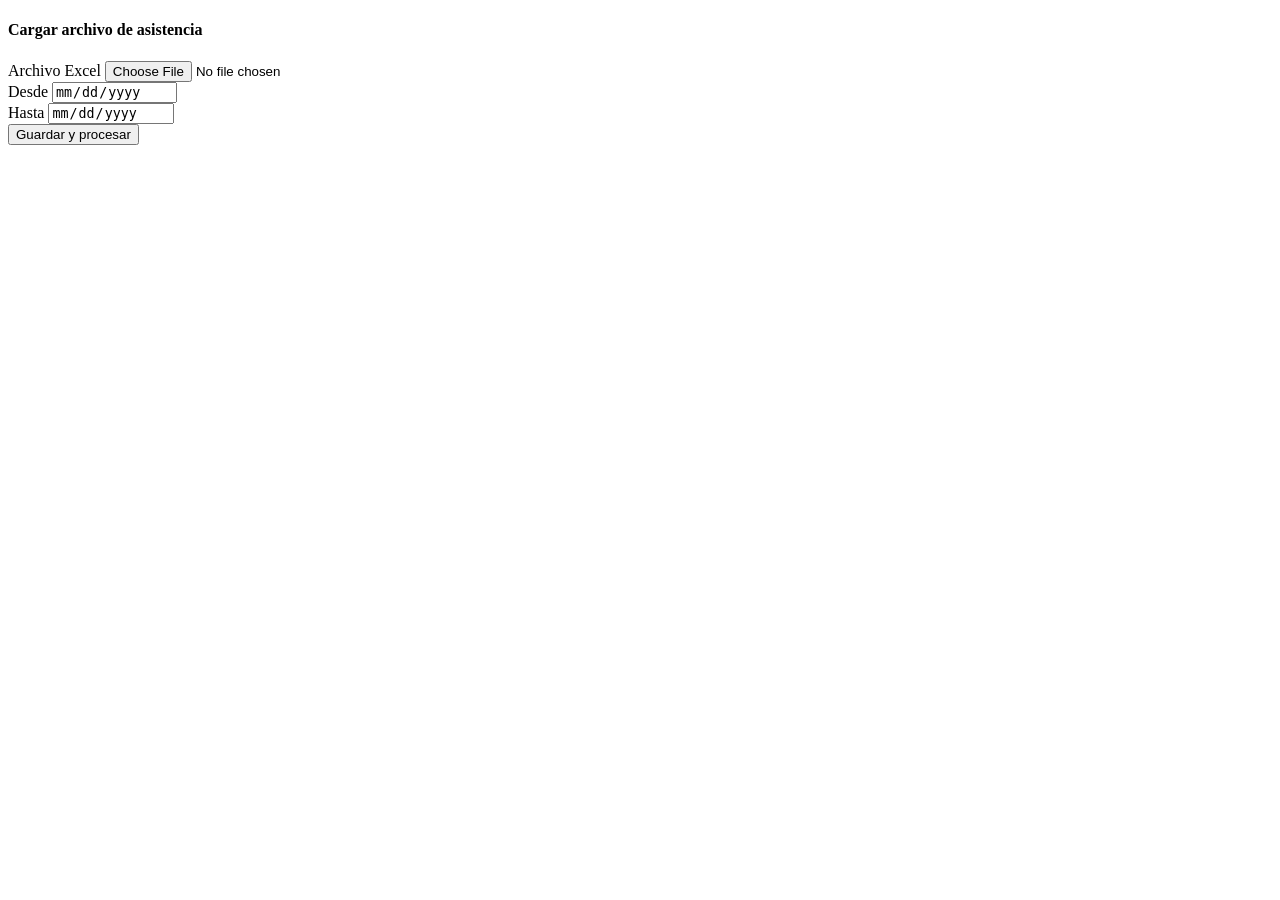
==== src/main/resources/templates/asistencias/carga.html @ 59244038 "mi primer commit" ====
<!DOCTYPE html>
<html lang="es" xmlns:th="http://www.thymeleaf.org">
<head th:replace="fragments/header :: head('Inicio - A-SIS')"><link rel="icon" th:href="@{/favicon.ico}" type="image/x-icon"/></head>
<body>

<div th:replace="fragments/header :: body"></div>
<main class="flex-fill">
    <div class="container">
        <div class="bloque-elevado px-5 py-4 mt-container">

            <!-- Título con íconos -->
            <div class="d-flex align-items-center mb-4">
                <a th:href="@{/}" class="me-3 color-iconos d-flex align-items-center" title="Volver al inicio">
                    <i class="bi bi-arrow-left-circle me-1 fs-5"></i>
                    <i class="bi bi-house-door-fill fs-5"></i>
                </a>
                <h4 class="mb-0 text-h">Cargar archivo de asistencia</h4>
            </div>

            <!-- Formulario -->
            <form th:action="@{/asistencias/procesar}"
                  method="post"
                  enctype="multipart/form-data"
                  class="form-inline-strict d-flex flex-wrap gap-3 align-items-end justify-content-between">

                <div class="form-group d-flex flex-column">
                    <label for="archivo" class="form-label">Archivo Excel</label>
                    <input id="archivo" type="file" name="archivo" class="form-control" required>
                </div>

                <div class="form-group d-flex flex-column">
                    <label for="desde" class="form-label">Desde</label>
                    <input id="desde" type="date" name="desde" class="form-control" th:value="${desde}" readonly>
                </div>

                <div class="form-group d-flex flex-column">
                    <label for="hasta" class="form-label">Hasta</label>
                    <input id="hasta" type="date" name="hasta" class="form-control" th:value="${hasta}" readonly>
                </div>

                <button type="submit" class="btn-action mt-sm-3">
                    <i class="bi bi-save me-1"></i> Guardar y procesar
                </button>
            </form>

            <p th:if="${mensaje}" th:text="${mensaje}" class="mt-3 text-success"></p>
        </div>
    </div>
</main>
<div th:replace="fragments/footer :: footer"></div>

</body>
</html>
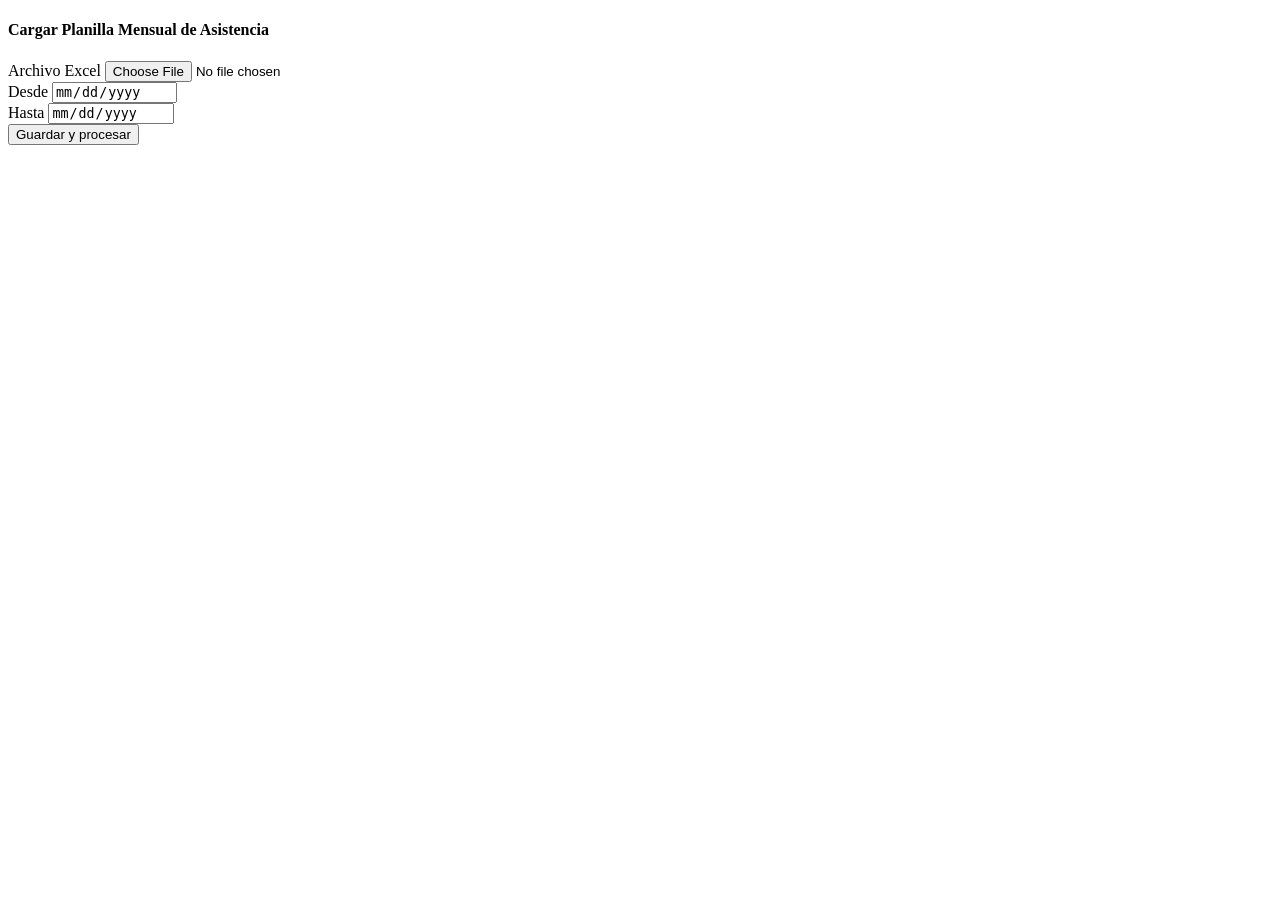
==== commit f6ea101a: "cambio a la oficina de planeamiento" ====
--- a/src/main/resources/templates/asistencias/carga.html
+++ b/src/main/resources/templates/asistencias/carga.html
@@ -1,6 +1,6 @@
 <!DOCTYPE html>
 <html lang="es" xmlns:th="http://www.thymeleaf.org">
-<head th:replace="fragments/header :: head('Inicio - A-SIS')"><link rel="icon" th:href="@{/favicon.ico}" type="image/x-icon"/></head>
+<head th:replace="fragments/header :: head('Carga Asistencias - A-SIS')"><link rel="icon" th:href="@{/favicon.ico}" type="image/x-icon"/></head>
 <body>
 
 <div th:replace="fragments/header :: body"></div>
@@ -8,14 +8,16 @@
     <div class="container">
         <div class="bloque-elevado px-5 py-4 mt-container">
 
-            <!-- Título con íconos -->
             <div class="d-flex align-items-center mb-4">
-                <a th:href="@{/}" class="me-3 color-iconos d-flex align-items-center" title="Volver al inicio">
+                <a href="javascript:history.back()"
+                   class="me-3 color-iconos d-flex align-items-center"
+                   title="Volver atrás">
                     <i class="bi bi-arrow-left-circle me-1 fs-5"></i>
-                    <i class="bi bi-house-door-fill fs-5"></i>
                 </a>
-                <h4 class="mb-0 text-h">Cargar archivo de asistencia</h4>
+                <i class="bi bi-upload fs-5 me-2 color-iconos"></i>
+                <h4 class="mb-0 text-h">Cargar Planilla Mensual de Asistencia</h4>
             </div>
+
 
             <!-- Formulario -->
             <form th:action="@{/asistencias/procesar}"
